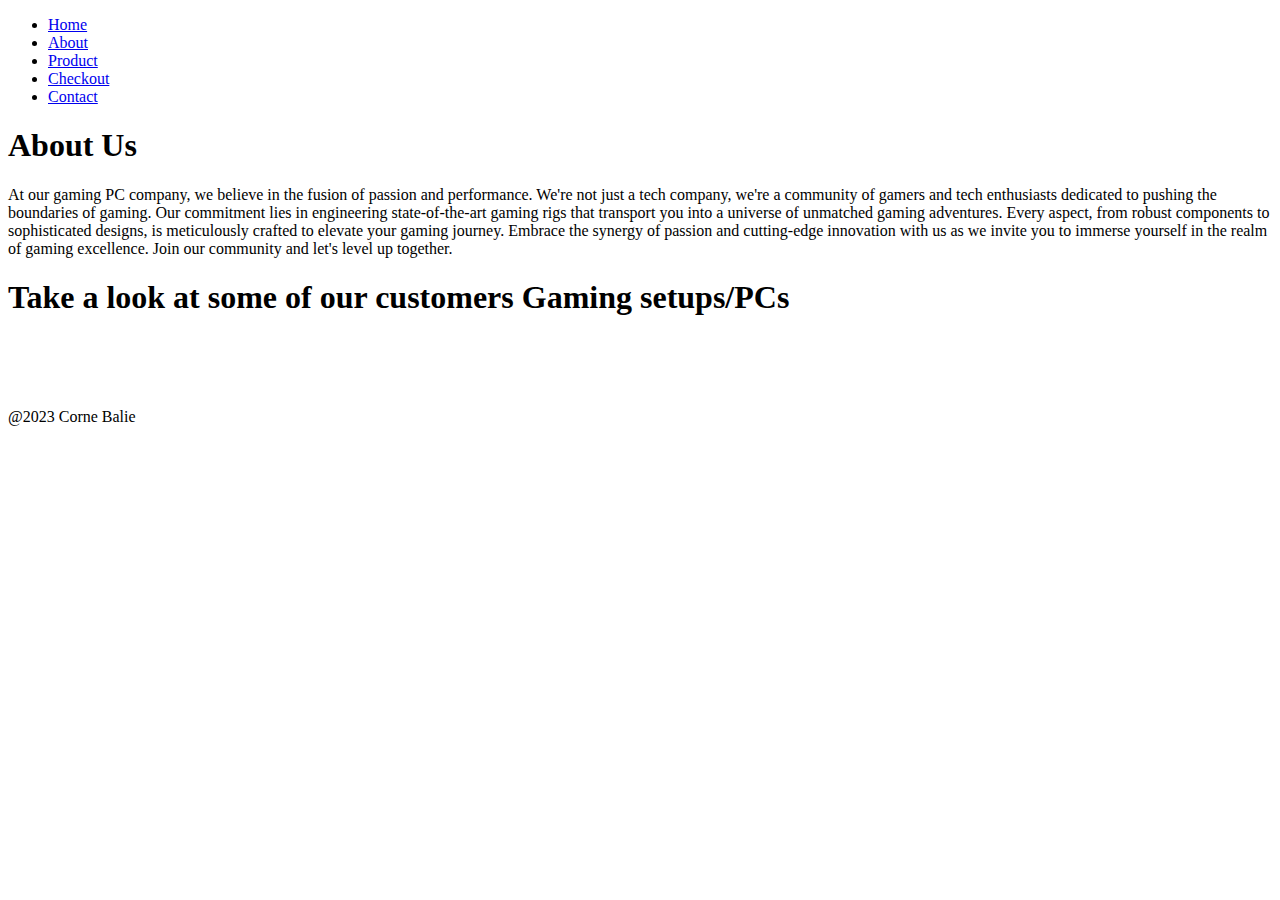
==== html/about.html @ 994cb417 "Update" ====
<!DOCTYPE html>
<html lang="en">
<head>
    <meta charset="UTF-8">
    <meta name="viewport" content="width=device-width, initial-scale=1.0">
    <title>About Page</title>
    <link rel="stylesheet" href="/Ecommerce/CSS/style.css">
    <link rel="stylesheet" href="https://fonts.googleapis.com/css?family=Roboto Condensed">

</head>

<body class="Abouty">
    
    <nav>
        <ul>
        <li> <a href="/Ecommerce/index.html">Home</a> </li>
        <li> <a href="/Ecommerce/html/about.html">About</a> </li>
        <li> <a href="/Ecommerce/html/products.html">Product</a> </li>
        <li> <a href="/Ecommerce/html/checkout.html">Checkout</a> </li>
        <li> <a href="/Ecommerce/html/contact.html">Contact</a> </li>
        </ul>
    </nav>

    <h1 class="about">About Us</h1>
    <p class="Pabout">
            At our gaming PC company, we believe in the fusion of passion and performance. We're not just a tech company, we're 
            a community of gamers and tech enthusiasts dedicated to pushing the boundaries of gaming. Our commitment lies in 
            engineering state-of-the-art gaming rigs that transport you into a universe of unmatched gaming adventures. 
            Every aspect, from robust components to sophisticated designs, is meticulously crafted to elevate your gaming 
            journey. Embrace the synergy of passion and cutting-edge innovation with us as we invite you to immerse yourself 
            in the realm of gaming excellence. Join our community and let's level up together.
    </p>

    <h1 class="about">Take a look at some of our customers Gaming setups/PCs</h1>

    <div class="secAbout">

        <div class="secty1">
            <img src="/Ecommerce/assets/setup1.jpg" alt="">
        </div>
        <div class="secty2">
            <img src="/Ecommerce/assets/setup2.jpg" alt="">
        </div>
        <div class="secty3">
            <img src="/Ecommerce/assets/setup3.jpg" alt="">
        </div>
    </div>
    
    
</body>


<footer>
    <p>@2023 Corne Balie</p>
</footer>


</html>
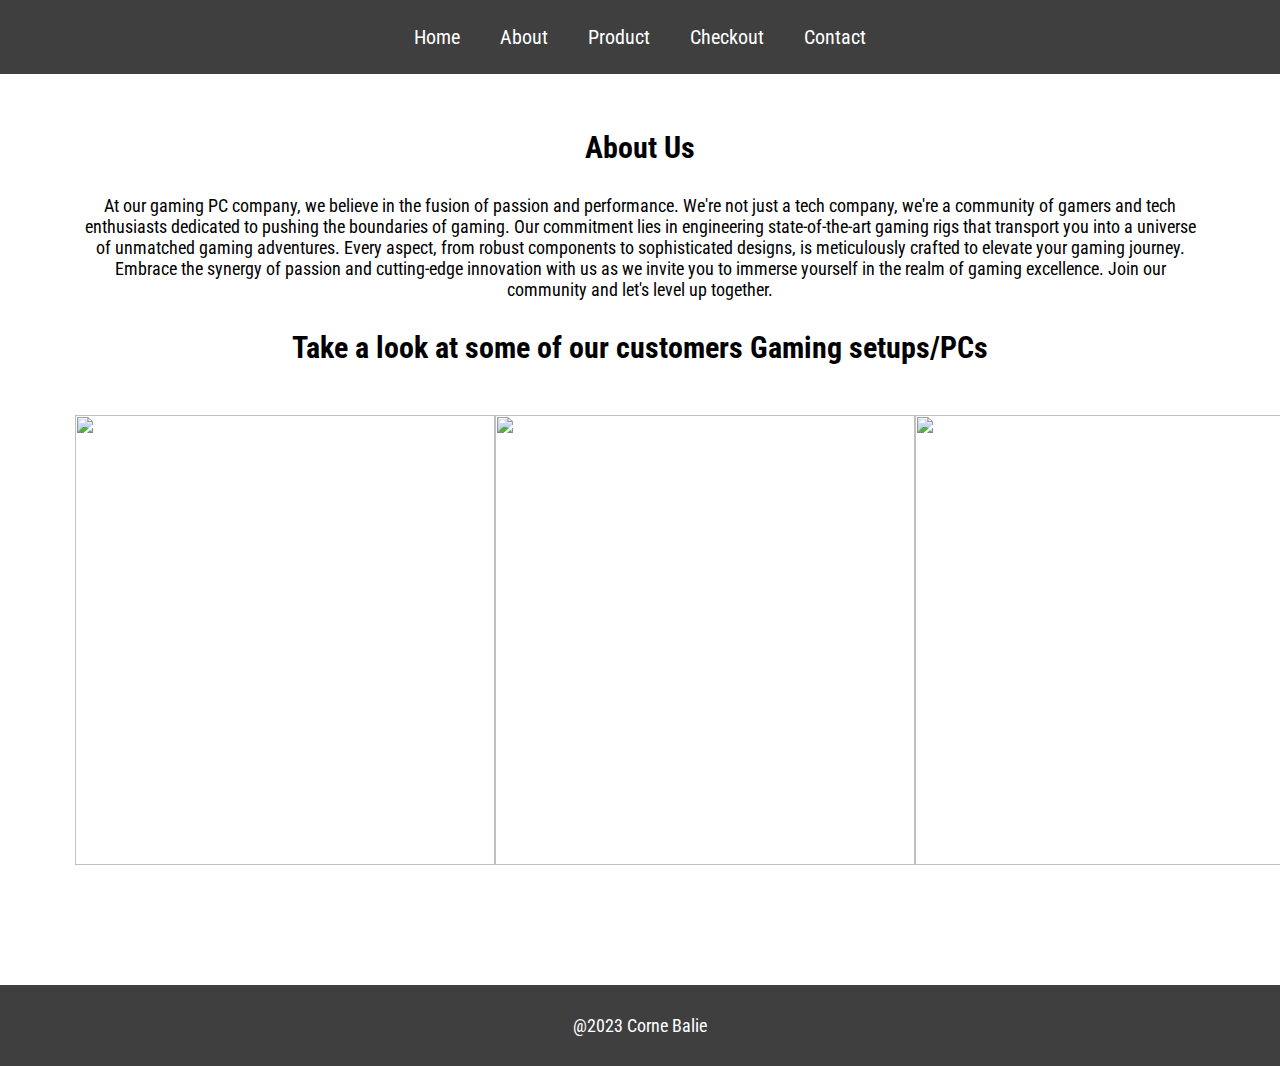
==== commit 761048c6: "Updated Ecommerce" ====
--- a/html/about.html
+++ b/html/about.html
@@ -4,7 +4,7 @@
     <meta charset="UTF-8">
     <meta name="viewport" content="width=device-width, initial-scale=1.0">
     <title>About Page</title>
-    <link rel="stylesheet" href="/Ecommerce/CSS/style.css">
+    <link rel="stylesheet" href="../CSS/style.css">
     <link rel="stylesheet" href="https://fonts.googleapis.com/css?family=Roboto Condensed">
 
 </head>
@@ -13,11 +13,11 @@
     
     <nav>
         <ul>
-        <li> <a href="/Ecommerce/index.html">Home</a> </li>
-        <li> <a href="/Ecommerce/html/about.html">About</a> </li>
-        <li> <a href="/Ecommerce/html/products.html">Product</a> </li>
-        <li> <a href="/Ecommerce/html/checkout.html">Checkout</a> </li>
-        <li> <a href="/Ecommerce/html/contact.html">Contact</a> </li>
+        <li> <a href="../index.html">Home</a> </li>
+        <li> <a href="../html/about.html">About</a> </li>
+        <li> <a href="../html/products.html">Product</a> </li>
+        <li> <a href="../html/checkout.html">Checkout</a> </li>
+        <li> <a href="../html/contact.html">Contact</a> </li>
         </ul>
     </nav>
 
@@ -36,13 +36,13 @@
     <div class="secAbout">
 
         <div class="secty1">
-            <img src="/Ecommerce/assets/setup1.jpg" alt="">
+            <img src="https://i.postimg.cc/Gp0nXrLC/setup1.jpg" alt="">
         </div>
         <div class="secty2">
-            <img src="/Ecommerce/assets/setup2.jpg" alt="">
+            <img src="https://i.postimg.cc/Gm6d6Gj6/setup2.jpg" alt="">
         </div>
         <div class="secty3">
-            <img src="/Ecommerce/assets/setup3.jpg" alt="">
+            <img src="https://i.postimg.cc/Vv7cgC6G/setup3.jpg" alt="">
         </div>
     </div>
     
--- a/CSS/style.css
+++ b/CSS/style.css
@@ -0,0 +1,425 @@
+* {
+    margin: 0;
+    padding: 0;
+    font-family: Roboto Condensed;
+    
+}
+
+/* This navbar is for all pages */
+nav{
+    background-color: rgb(63, 63, 63);
+    position: fixed;
+    top: 0;
+    left: 0;
+    width: 100%;
+    padding-top: 25px;
+    padding-bottom: 25px;
+    font-family: monospace;
+    font-size: 20px;
+    display: flex;
+    justify-content: center; /* Center the content horizontally */
+}
+
+nav ul li {
+  position: relative; /* Set position relative for the list items */
+}
+
+nav ul li a::after {
+  content: "";
+  position: absolute;
+  bottom: -10px; /* Adjust the position to align with the text */
+  left: 50%; /* Align at the center */
+  transform: translateX(-48%); /* Adjust to center the line under the text */
+  width: 0; /* Initial width is 0 */
+  height: 2px;
+  background-color: white;
+  transition: width 0.3s; /* Add a transition effect */
+}
+
+nav ul li a:hover::after {
+  width: 62%; /* Set the desired width for the line on hover */
+}
+
+
+
+
+body{
+    padding-top: 50px;
+}
+
+img{
+    width: 400px;
+    height: 260px;
+    padding-top: 20px;
+    padding-bottom: 20px;
+}
+  
+  ul {
+    display: flex;
+    list-style-type: none;
+    
+  }
+  
+  a {
+    text-decoration: none;
+    color: white;
+    padding: 10px 20px; /* add padding for better appearance */
+  }
+  
+  /* Product Page Css */
+  .h1product{
+    text-align: center;
+    padding: 20px;
+  }
+  .Pproduct{
+    text-align: center;
+    padding-bottom: 50px;
+  }
+
+  .container{
+    padding-left: 40px;
+    padding-right: 10px;
+    padding-bottom: 40px;
+    display: grid;
+    grid-template-columns: 1fr 1fr 1fr;
+    grid-template-rows: 1fr 1fr;
+    grid-template-areas: 
+    "firstHeading SecondHeading ThirdHeading"
+    "data1        data2         data3"
+    ;
+  }
+  .sec1{
+    grid-area: firstHeading;
+   }
+ 
+   .sec2{
+     grid-area: SecondHeading;
+   } 
+   
+   .sec3{
+     grid-area: ThirdHeading;
+   } 
+   
+   .sec4{
+     grid-area: data1;
+   } 
+   
+   .sec5{
+     grid-area: data2;
+   }
+ 
+   .sec6{
+     grid-area: data3;
+   }
+ 
+
+.banner{
+  width: 100%;
+  height: 100%;
+}
+
+section{
+  padding-left: 10px;
+  padding-right: 10px;
+  border: 2px solid rgb(63, 63, 63);
+  padding: 20px;
+  text-align: left;
+  margin-bottom: 20px; /* Add spacing between products */
+  margin-right: 20px; /* Add spacing to the right of each product */
+  width: calc(95% - 20px); /* Calculate width for each product including margins */
+  box-sizing: border-box; /* Include padding and border in the total width */
+}
+
+
+button{
+  align-items: center;
+  color: rgb(63, 63, 63);
+  background-color: transparent;
+  border: 2px solid rgb(63, 63, 63) ;
+  padding: 20px;
+  border-radius: 5px;
+  font-size: 17px;
+  font-weight: bold;
+  transition: background-color 0.5s cubic-bezier(0.25, 1, 0.5, 1), color 0.5s cubic-bezier(0.25, 1, 0.5, 1);
+}
+button:hover{
+  color: white;
+  background-color: rgb(63, 63, 63);
+}
+
+  /* Index.Html css */
+  .welcome-section{
+    text-align: center;
+    padding: 20px;
+
+  }
+  .featured-products {
+    padding-left: 30px;
+    padding-right: 10px;
+    padding-top: 40px;
+    padding-bottom: 40px;
+    display: grid;
+    grid-template-columns: 1fr 1fr 1fr;
+    grid-template-rows: 1fr;
+    grid-template-areas: 
+    "Home1 Home2 Home3"
+    ;
+  }
+  .home1{
+    grid-area: Home1;
+  }
+  .home2{
+    grid-area: Home2;
+  }
+  .home3{
+    grid-area: Home3;
+  }
+
+  .Phome{
+    font-size: 20px;
+    padding: 20px;
+  }
+
+  .FP{
+    text-align: center;
+    font-size: 25px;
+  }
+
+  p{
+    font-size: 18px;
+  }
+  
+
+  .welcome-section{
+    align-items: center;
+  }
+
+  /* Footer for all pages */
+  footer{
+    background-color: rgb(63, 63, 63);
+    text-align: center;
+    color: white;
+    padding: 30px;
+    
+    
+  }
+
+
+
+/* Navbar animation */
+  @keyframes colorChanger {
+
+    from{
+      background-color: rgb(63, 63, 63);
+    }
+    to{
+      background-color: rgb(205, 119, 0);
+    }
+  }
+
+  @keyframes Movement {
+    0% {
+      background-color: rgb(63, 63, 63);
+      
+    }
+    25% {
+      background-color: rgb(205, 119, 0);
+      
+    }
+    50% {
+      background-color: rgb(228, 0, 0);
+      
+    }
+    75% {
+      background-color: rgb(70, 0, 98);
+      
+    }
+    100% {
+      background-color: rgb(63, 63, 63);
+     
+    }
+    
+  }
+
+nav{
+    background-color:rgb(63, 63, 63);
+    animation-name: Movement;
+    animation-duration: 5s;
+    animation-delay: 3s;
+    position: fixed;
+    animation-iteration-count: 3;
+    animation-direction: alternate;
+    animation-timing-function: ease-in-out;
+  }
+
+  /* Styles for Contact and Checkout Page */
+  /* Contact Page Css */
+  .Contact{
+    padding-top: 90px;
+  }
+  
+  /* .checkoutBod{
+    padding-bottom: 20px;
+  } */
+  
+  .Con{
+    text-align: center;
+    padding-top: 20px;
+    padding-bottom: 40px;
+    font-size: 30px;
+  }
+  .Cont{
+    padding-left: 20px;
+    padding-bottom: 40px;
+    font-size: 25px;
+
+  }
+.Conp{
+  text-align: center;
+  padding-bottom: 30px;
+  font-size: 18px;
+
+}
+.butCheck{
+  color: rgb(255, 255, 255);
+  background-color: rgb(16, 104, 0);
+  border: 2px solid rgb(16, 104, 0) ;
+  padding: 20px;
+  border-radius: 5px;
+  font-size: 17px;
+  font-weight: bold;
+  transition: background-color 0.5s cubic-bezier(0.25, 1, 0.5, 1), color 0.5s cubic-bezier(0.25, 1, 0.5, 1);
+  display: block;
+  margin: 0 auto; /* Center horizontally */
+  text-align: center; /* Center text horizontally within the button */
+  position: relative;
+  top: 70px; /* Center vertically */
+  transform: translateY(-50%);
+  margin-bottom: 80px; /* Add 20px of spacing after the button */
+}
+.butCheck:hover{
+  color: white;
+  background-color: rgb(41, 179, 17);
+  border: 2px solid rgb(41, 179, 17);
+}
+
+/* Css FOr table on Checkout Page */
+.tableCheck {
+  border-collapse: collapse; /* Collapse the borders */
+  width: 98%;
+  padding: 50px;
+  margin: 0 auto; /* Center the table horizontally */
+
+}
+
+.tableCheck th, .tableCheck td {
+  border: 1px solid rgb(63, 63, 63); /* Add a border to each cell */
+  padding: 20px; /* Add padding to space the content within cells */
+  text-align: center; /* Center the text in cells */
+}
+
+/* Style the header row */
+.tableCheck th {
+  background-color: rgb(63, 63, 63);
+  color: white;
+}
+
+/* Style the odd rows */
+.tableCheck tr:nth-child(odd) {
+  background-color: rgb(228, 228, 228);
+}
+
+.imgTab{
+  width: 250px;
+  height: 150px;
+}
+
+
+/* Form for checkout and About Pages */
+form {
+    max-width: 800px;
+    margin: 0 auto;
+    padding: 20px;
+    border: 1px solid rgb(63, 63, 63);
+    border-radius: 5px;
+    background-color: #ffffff;
+    text-align: left;
+    margin-bottom: 50px;
+    
+}
+/* Style labels for form fields */
+label {
+    display: block;
+    margin-bottom: 8px;
+    font-weight: bold;
+    padding-right: 30px;
+    padding-top: 10px;
+}
+
+input[type="name"],
+input[type="Surname"],
+input[type="Contact"],
+input[type="number"],
+textarea {
+    width: 100%;
+    padding: 15px;
+    margin-bottom: 15px;
+    border: 1px solid rgb(63, 63, 63);
+    border-radius: 4px;
+    font-size: 16px;
+}
+input[type="submit"] {
+    background-color: #ffffff;
+    color: #fff;
+    padding: 10px 20px;
+    border: none;
+    border-radius: 5px;
+    font-size: 16px;
+    cursor: pointer;
+}
+
+
+/* About Page */
+.Abouty{
+  padding-top: 100px;
+}
+
+.about{
+text-align: center;
+padding: 30px;
+font-size: 30px;
+}
+.Pabout {
+  text-align: center;
+  margin: 0 80px; /* Adjust the margin to add spacing on the left and right */
+  font-size: 18px;
+}
+
+.secAbout{
+  padding-left: 75px;
+  padding-bottom: 100px;
+  display: grid;
+  grid-template-columns: 1fr 1fr 1fr;
+    grid-template-rows: 1fr;
+    grid-template-areas: 
+    "About1 About2 About3"
+}
+.secAbout img{
+  width: 420px;
+  height: 450px;
+}
+.secty1{
+  grid-area: About1;
+}
+.secty2{
+  grid-area: About2;
+}
+.secty3{
+  grid-area: About3;
+}
+
+@media screen and (max-width:700px) {
+    body {
+        background-color: rgb(255, 255, 255);
+    }
+}